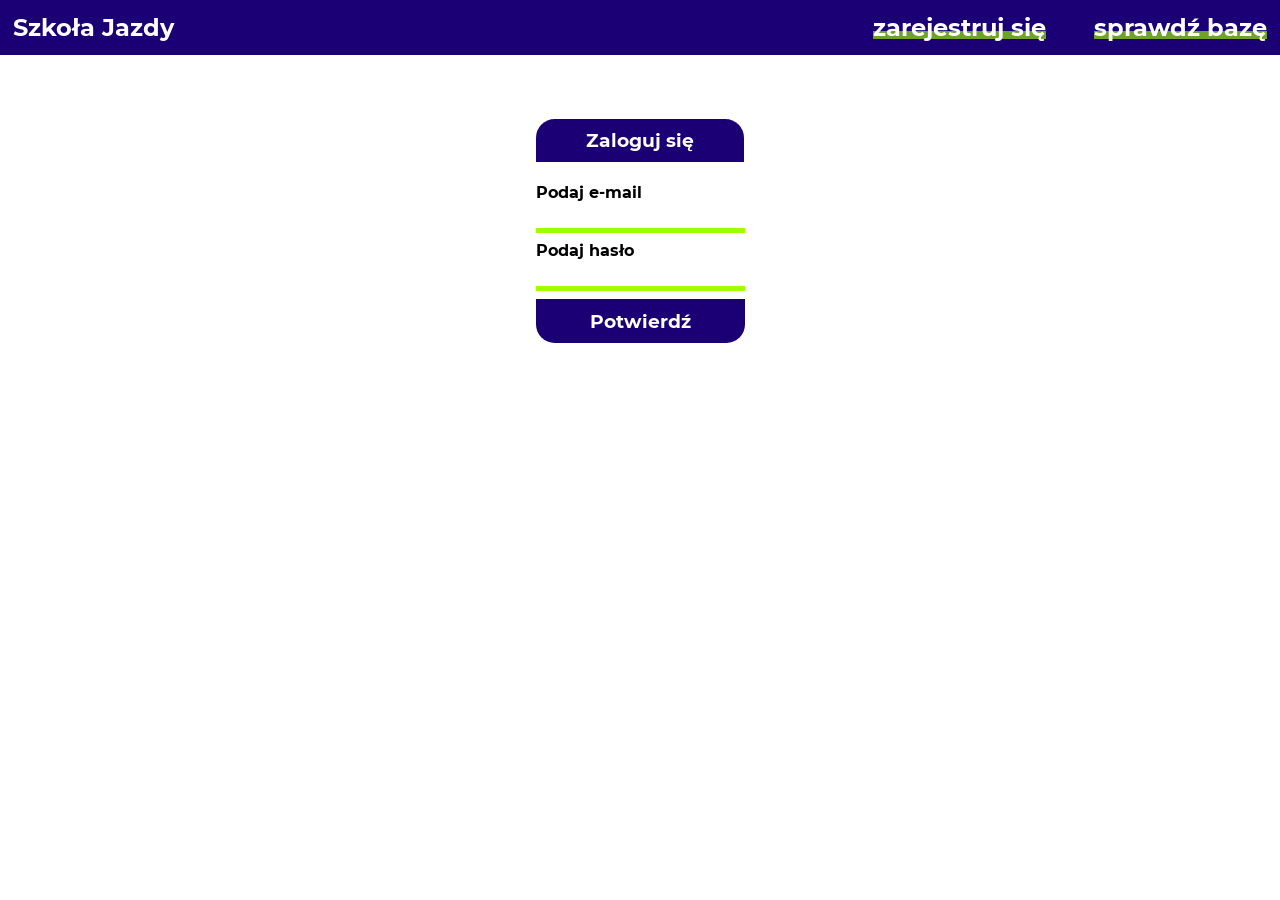
==== html/login.html @ 790dfb2c "initial commit" ====
<!DOCTYPE html>
<html lang="pl">
<head>
    <meta charset="UTF-8">
    <meta name="viewport" content="width=device-width, initial-scale=1.0">
    <link rel="stylesheet" href="../css/style.css">
    <title>Zaloguj się</title>
</head>
<body>
    <div class="container">
        <header>
            <section>
                Szkoła Jazdy
            </section> 
            <nav>
                <a href="">zarejestruj się</a>
                <a href="">sprawdź bazę</a>
            </nav>
        </header>
        <main>
            <section class="login_section">
                <h3>Zaloguj się</h3>
                <form class="login_form" action="">
                    <label for="email">Podaj e-mail</label>
                    <input type="email">
                    <label for="password">Podaj hasło</label>
                    <input type="password">
                    <input class="login_submit" type="submit" value="Potwierdź">
                </form>
            </section>
        </main>
    </div>
</body>
</html>
---- css/style.css ----
@font-face {
    font-family: MontserratBold;
    src: url(../fonts/MontserratBold-DOWZd.ttf)
}

header{
    display: flex;
    gap: 1em;
    justify-content: space-between;
    padding: 1%;
    color: #fff;
    background-color: #1b0075;
    font-size: 1.5em;
    font-weight: bold;
    font-family: MontserratBold;
    user-select: none;
}
nav{
    display: flex;
    gap: 2em;
}
body{
    margin: 0;
}
a {
	text-decoration: none;
	color: #ffffff;
	font-weight: 700;
    position: relative;
    z-index: 1;
}

a:hover{
    color: #000;
    transition: 1s;
}

a::before {
  content: '';
  background-color: #9dff00a2;
  position: absolute;
  left: 0;
  bottom: 3px;
  width: 100%;
  height: 8px;
  z-index: -1;
  transition: all .3s ease-in-out;
}

a:hover::before {
  bottom: 0;
  height: 100%;
  background-color: #9dff00;
}
main{
    display: flex;
    justify-content: center;
    width: 100%;
    height: 100%;
}
.login_section{
    display: flex;
    flex-direction: column;
    align-items: center;
    font-family: MontserratBold;
    margin-top: 5%;
}
.login_section h3{
    width: 90%;
    text-align: center;
    background-color: #1b0075;
    color: #fff;
    margin: 0;
    padding: 5%;
    margin-bottom: 10%;
    border-radius: 1em 1em 0 0;
}
.login_form{
    display: flex;
    flex-direction: column;
    gap: 0.5em;
    width: 100%;
}
.login_submit{
    width: 100%;
    background-color: #1b0075;
    color: #fff;
    border-radius: 0 0 1em 1em;
    border: none;
    font-size: 1.17em;
    margin: 0;
    padding: 5%;
    font-family: MontserratBold;
    cursor: pointer;
}
input{
    font-family: MontserratBold;
    border: none;
    border-bottom: 5px solid #9dff00;
}
input::selection{
    color: #000;
    background-color: #9dff00;
}
input:focus{
    outline: none;
}
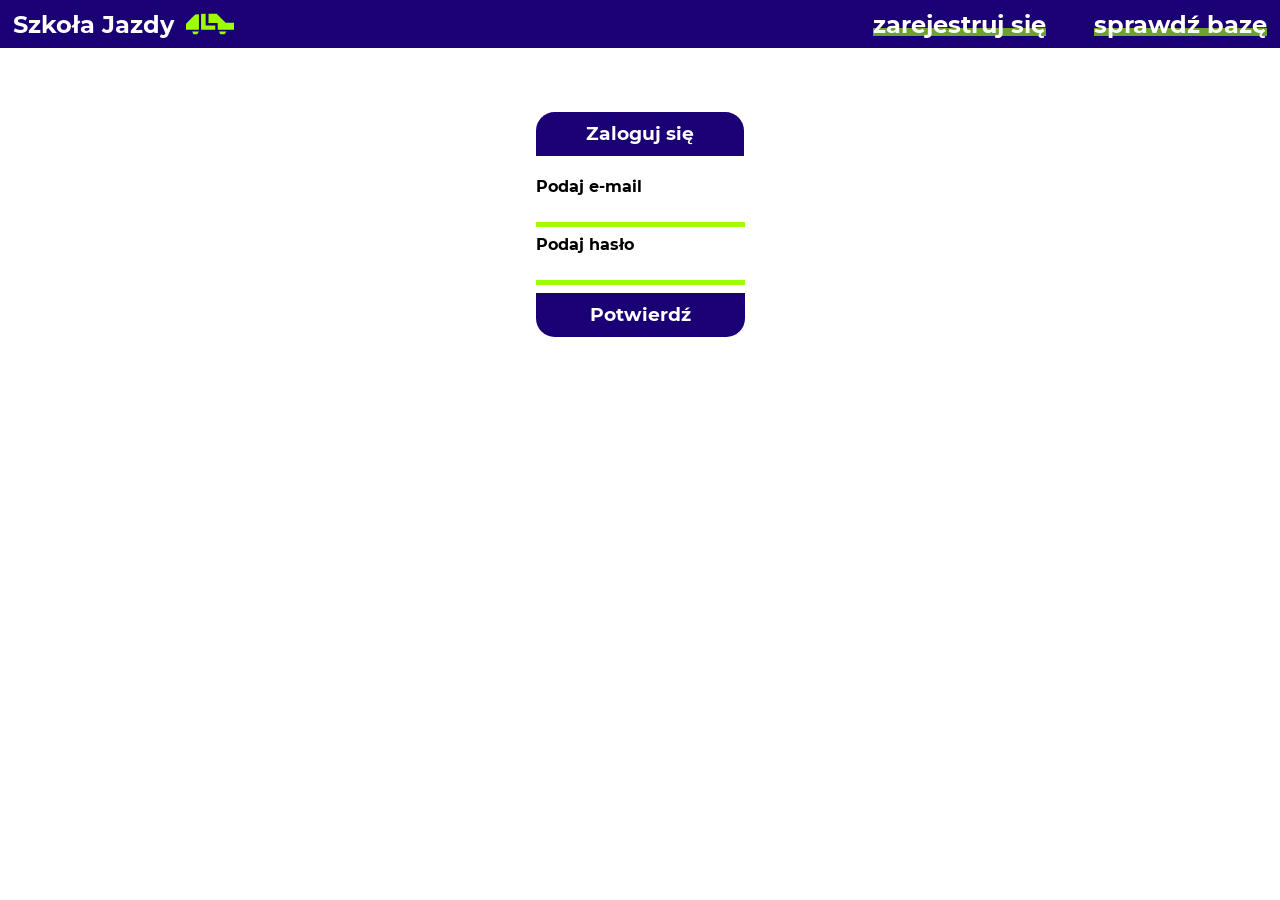
==== commit bbdf4ecd: "update: logo created" ====
--- a/html/login.html
+++ b/html/login.html
@@ -4,17 +4,21 @@
     <meta charset="UTF-8">
     <meta name="viewport" content="width=device-width, initial-scale=1.0">
     <link rel="stylesheet" href="../css/style.css">
+    <link rel="shortcut icon" href="../media/logo.svg" type="image/x-icon">
     <title>Zaloguj się</title>
 </head>
 <body>
     <div class="container">
         <header>
             <section>
-                Szkoła Jazdy
+                <a href="index.html" class="logotype">
+                    Szkoła Jazdy
+                    <img src="../media/logo.svg" class="logo">
+                </a>
             </section> 
             <nav>
-                <a href="">zarejestruj się</a>
-                <a href="">sprawdź bazę</a>
+                <a href="" class="line_link">zarejestruj się</a>
+                <a href="" class="line_link">sprawdź bazę</a>
             </nav>
         </header>
         <main>
--- a/css/style.css
+++ b/css/style.css
@@ -7,7 +7,7 @@
     display: flex;
     gap: 1em;
     justify-content: space-between;
-    padding: 1%;
+    padding: 0 1% 0 1%;
     color: #fff;
     background-color: #1b0075;
     font-size: 1.5em;
@@ -17,6 +17,7 @@
 }
 nav{
     display: flex;
+    align-items: center;
     gap: 2em;
 }
 body{
@@ -30,12 +31,12 @@
     z-index: 1;
 }
 
-a:hover{
+.line_link:hover{
     color: #000;
     transition: 1s;
 }
 
-a::before {
+.line_link::before {
   content: '';
   background-color: #9dff00a2;
   position: absolute;
@@ -47,7 +48,7 @@
   transition: all .3s ease-in-out;
 }
 
-a:hover::before {
+.line_link:hover::before {
   bottom: 0;
   height: 100%;
   background-color: #9dff00;
@@ -104,4 +105,13 @@
 }
 input:focus{
     outline: none;
-}+}
+.logo{
+    width: 2em;
+    height: 2em;
+}
+.logotype{
+    display: flex; 
+    align-items: center;
+    gap: 0.5em;
+}
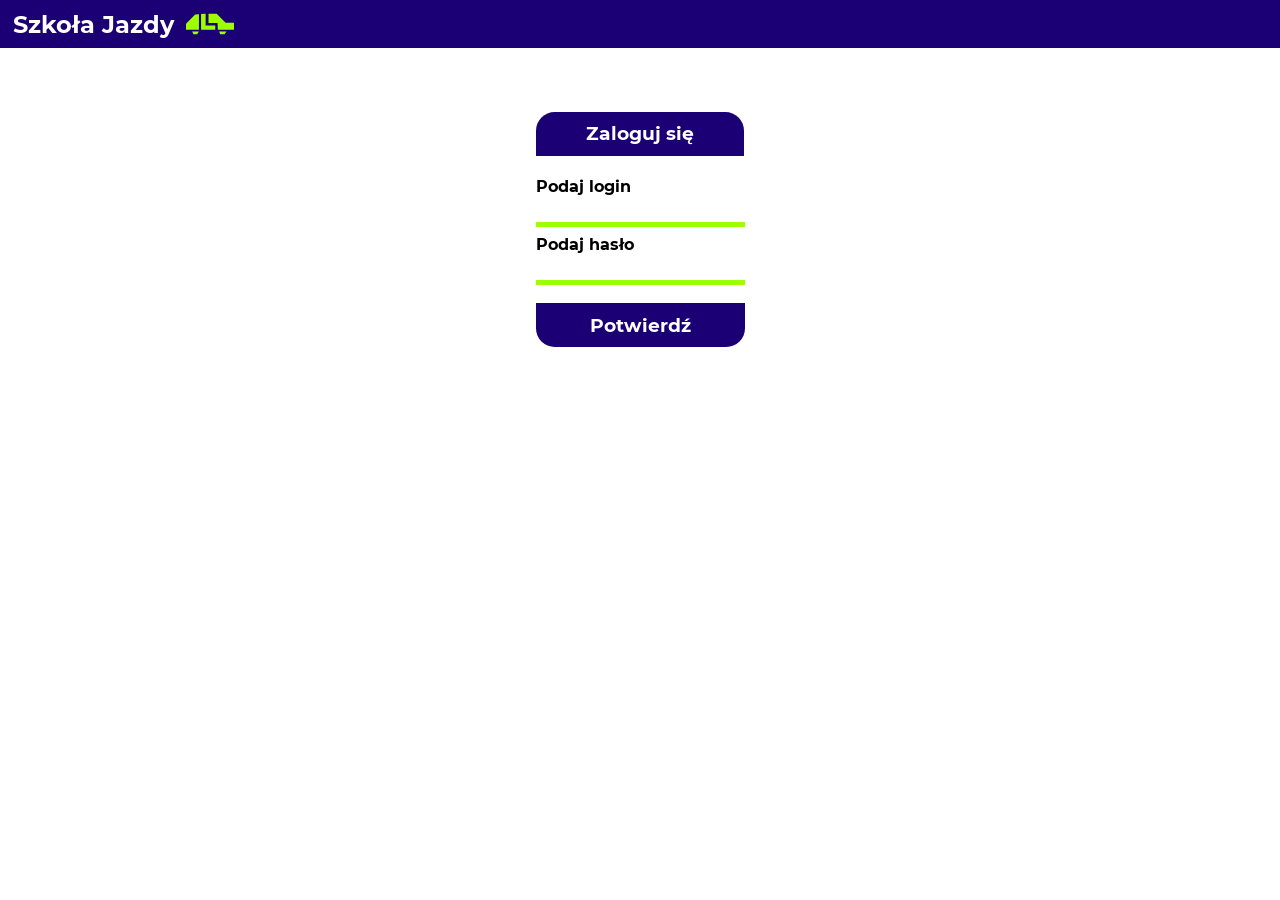
==== commit 5389fe49: "update: full "before login" html structure made" ====
--- a/html/login.html
+++ b/html/login.html
@@ -15,18 +15,15 @@
                     Szkoła Jazdy
                     <img src="../media/logo.svg" class="logo">
                 </a>
-            </section> 
-            <nav>
-                <a href="" class="line_link">zarejestruj się</a>
-                <a href="" class="line_link">sprawdź bazę</a>
-            </nav>
+            </section>
         </header>
         <main>
             <section class="login_section">
                 <h3>Zaloguj się</h3>
                 <form class="login_form" action="">
-                    <label for="email">Podaj e-mail</label>
-                    <input type="email">
+                    <!-- admin, trudneHaslo123 -->
+                    <label for="login">Podaj login</label>
+                    <input type="text">
                     <label for="password">Podaj hasło</label>
                     <input type="password">
                     <input class="login_submit" type="submit" value="Potwierdź">
--- a/css/style.css
+++ b/css/style.css
@@ -22,6 +22,9 @@
 }
 body{
     margin: 0;
+}
+input[type=password]{
+    margin-bottom: 5%;
 }
 a {
 	text-decoration: none;
@@ -93,6 +96,17 @@
     padding: 5%;
     font-family: MontserratBold;
     cursor: pointer;
+    transition: 0.5s;
+}
+.login_submit:hover{
+    background-color: #9dff00;
+    color: #000;
+    transition: 0.5s;
+}
+.home_login{
+    width: 20%;
+    font-family: MontserratBold;
+    margin-top: 2%;
 }
 input{
     font-family: MontserratBold;
